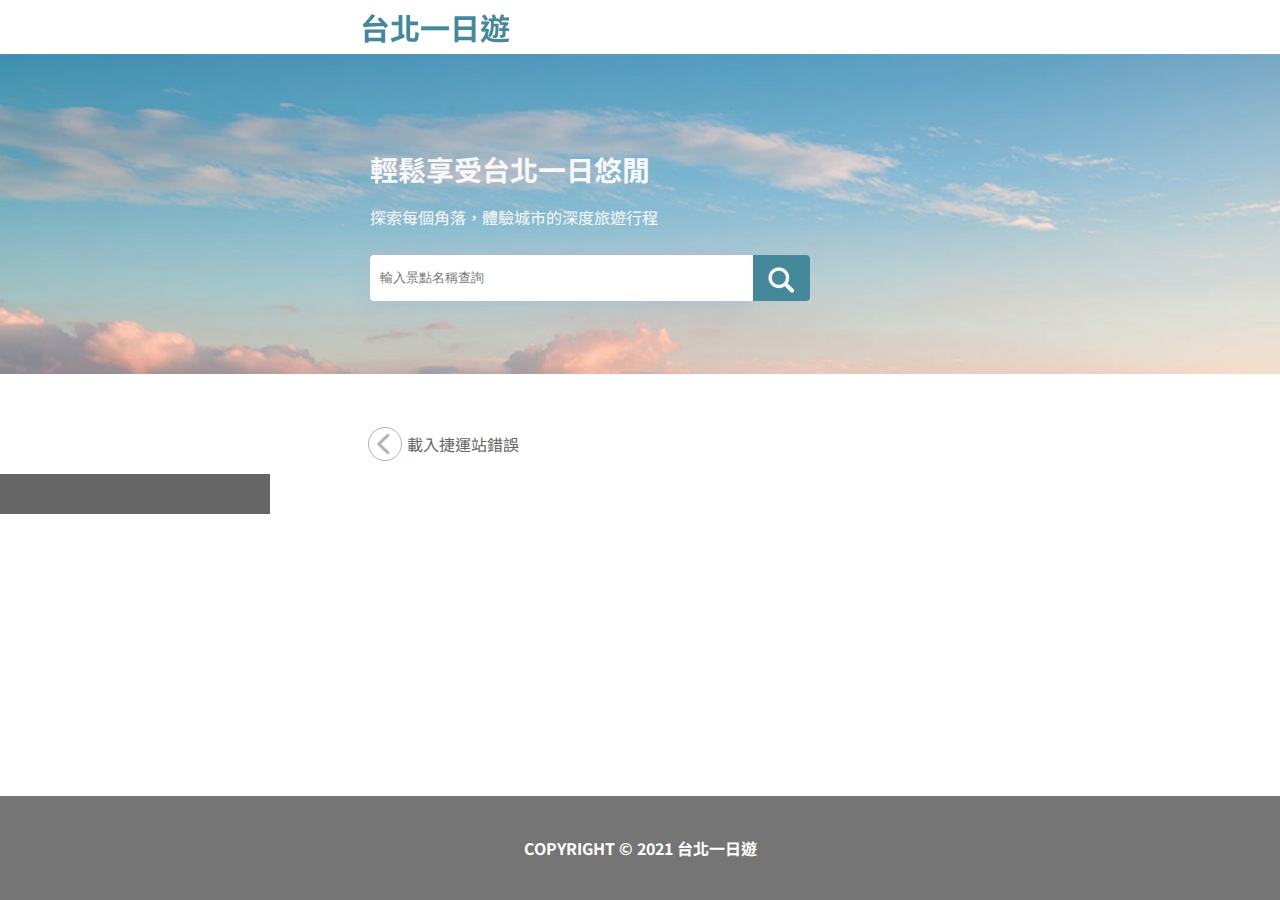
==== static/index.html @ b6308112 "20240606_0226" ====
<!DOCTYPE html>
<html lang="en">
  <head>
    <meta charset="UTF-8">
    <meta name="viewport" content="width=device-width, initial-scale=1.0">
    <title>Index</title>
    <link rel="stylesheet" type="text/css" href="/static/style.css"/>
  </head>
  <body>
    <!-- Navigation Bar -->
    <div class="navbar">
      <div class="navbar__block">
          <div class="navbar__text">台北一日遊</div>
          <div class="navbar__btnBlock">
              <button class="navbar__btn">預定行程</button>
              <button class="navbar__btn">登入/註冊</button>
          </div>
      </div>
    </div>
    <!-- Hero Section -->
    <div class="heroSection">
        <div class="heroSection_block">
            <div class="heroSection__text--big">輕鬆享受台北一日悠閒</div>
            <div class="heroSection__text--small">探索每個角落，體驗城市的深度旅遊行程</div>
            <div class="heroSection_seachbar">
                <input type="search" class="heroSection__input" placeholder="輸入景點名稱查詢"/>
                <button class="heroSection__btn" id="search_btn"><img src="/static/pic/search.png" alt="搜索" ></button>
            </div>
        </div>
    </div>
    <div class="main">
        <!-- List Bar -->
        <div class="listbar">
            <div class="listbar__btn--left"></div>
            <div class="listbar_text"></div>
            <div class="listbar__btn--right"></div>
        </div>
        <!-- Attraction Display Area -->
        <div class="attractionDisplayArea">
            <div class="attraction">
                <div class="attraction__text--name"></div>
                <div class="attraction__text--info">
                    <div class="attraction__text--mrt"></div>
                    <div class="attraction__text--cat"></div>
                </div>
            </div>
        </div>
    </div>
    <!-- Footer -->
    <footer>COPYRIGHT © 2021 台北一日遊</footer>

    <script src="/static/script.js"></script>
  </body>
</html>
---- static/style.css ----
@import url('https://fonts.googleapis.com/css2?family=Noto+Sans+TC:wght@400;700&display=swap');
body{
    margin: 0;
    padding: 0;
    font-size: 16px;
    font-family: 'Noto Sans TC', sans-serif;
    width: 1920px;
}

/* Navigation Bar */
.navbar{
    height: 54px;
    position: fixed;
    background-color: #FFFFFF;
    width: 100%;
}
.navbar__block{
    display: flex;
    width: 1200px;
    height: 34px;
    align-items: center;
    justify-content: space-between;
    margin-top: 10px;
    margin-left: 360px;
    position: fixed;
}
.navbar__text{
    color: #448899;
    font-size: 30px;
    font-weight: bold;
    height: 34px;
    line-height: 34px;
}
.navbar__btnBlock{
    height: 34px;
}
.navbar__btn{
    background: none;
    line-height: 13.3px;
    color: #666666;
    padding: 10px;
    border: none;
    cursor: pointer;
}

/* Hero Section */
.heroSection{
    color: #F8F8F8;
    background-image: url("/static/pic/101.png");
    background-size: cover;
    background-position: top 54px center;
    background-repeat: no-repeat;
    height: 320px;
    width: 1920px;
    padding-top: 54px;
    display: flex;
    align-items: center;
}
.heroSection_block{ 
    margin-left: 360px;
    width: 1200px;
}
.heroSection__text--big{
    font-size: 28px;
    font-weight: bold;
    height: 24px;
    line-height: 24px;
    text-shadow: 0px 0px 30px #AABBCC;
    margin: 10px;
    padding: 10px 0;
}
.heroSection__text--small{
    font-size: 16px;
    height: 13.3px;
    line-height: 13.3px;
    margin: 10px;
    padding: 10px 0;
}
.heroSection_seachbar{
    width: 460px;
    height: 46px;
    display: flex;
}
.heroSection__input{
    width: 400px;
    height: 46px;
    box-shadow: 0px 0px 20px 0px #AABBCC;
    border: none;
    margin: 10px 0 10px 10px;
    padding: 10px;
    border-radius: 4px 0 0 4px
}
.heroSection__btn{
    background-color: #448899;
    height: 46px;
    width: 60px;
    margin: 10px 10px 10px 0;
    padding: 10px 0;
    border: none;
    border-radius: 0 4px 4px 0;
    cursor: pointer;
}

.main{
    width: 1920px;
    margin: 40px auto;
}
/* List Bar */
.listbar{
    width: 1200px;
    display: flex;
    background-color: #FFFFFF;
    align-items: center;
    justify-content: center;
    margin: 0 auto;
}
.listbar__btn--left{
    background-image: url(/static/pic/btn_leftArrow.png);
    background-size: cover;
    background-repeat: no-repeat;
    width: 32px;
    height: 32px;
    opacity: 0.5;
    cursor: pointer;
    border: #666666 thin solid;
    border-radius: 100%;
}
.listbar__btn--left:hover{
    opacity: 1;
    cursor: pointer;
    border-color: #000000;
}
.listbar_text{
    font-size: 16px;
    color: #666666;
    display: flex;
    height: 50px;
    width: 1106px;
    overflow-x: hidden; 
    white-space: nowrap;
    align-items: center;
    margin: 5px;
    gap: 4px;
}
.listbar_text:hover{
    color: #000000;
}
.listbar__text--mrt{
    margin: 10px 13px;
    padding: 5px, 15px, 5px, 15px;
    cursor: pointer;
}
.listbar__btn--right{
    background-image: url(/static/pic/right\ arrow.png);
    background-size: cover;
    background-repeat: no-repeat;
    width: 32px;
    height: 32px;
    opacity: 0.5;
    cursor: pointer;
    border: #666666 thin solid;
    border-radius: 100%;
}
.listbar__btn--right:hover{
    opacity: 1;
    cursor: pointer;
    border-color: #000000;
}

/* Attraction Display Area */
.attractionDisplayArea{
    display: grid;
    grid-template-columns: 270px;
    grid-template-rows: 242px;
    gap: 10px;
}
.attraction{
    width: 270px;
    height: 242px;
    border-radius: 5px
}
.attraction__text--name{
    color: #FFFFFF;
    font-size: 16px;
    background-color: black;
    opacity: 0.6;
    height: 40px;
    font-weight: bold;
}
.attraction__text--info{
    color: #757575;
    background-color: #FFFFFF;
    height: 45px;
    font-size: 16px;
}

/* Footer */
footer{
    position: absolute;
    bottom: 0;
    width: 100vw;
    height: 104px;
    background-color: #757575;
    color: #FFFFFF;
    font-size: 16px;
    font-weight: bold;
    line-height: 104px;
    text-align: center;
}
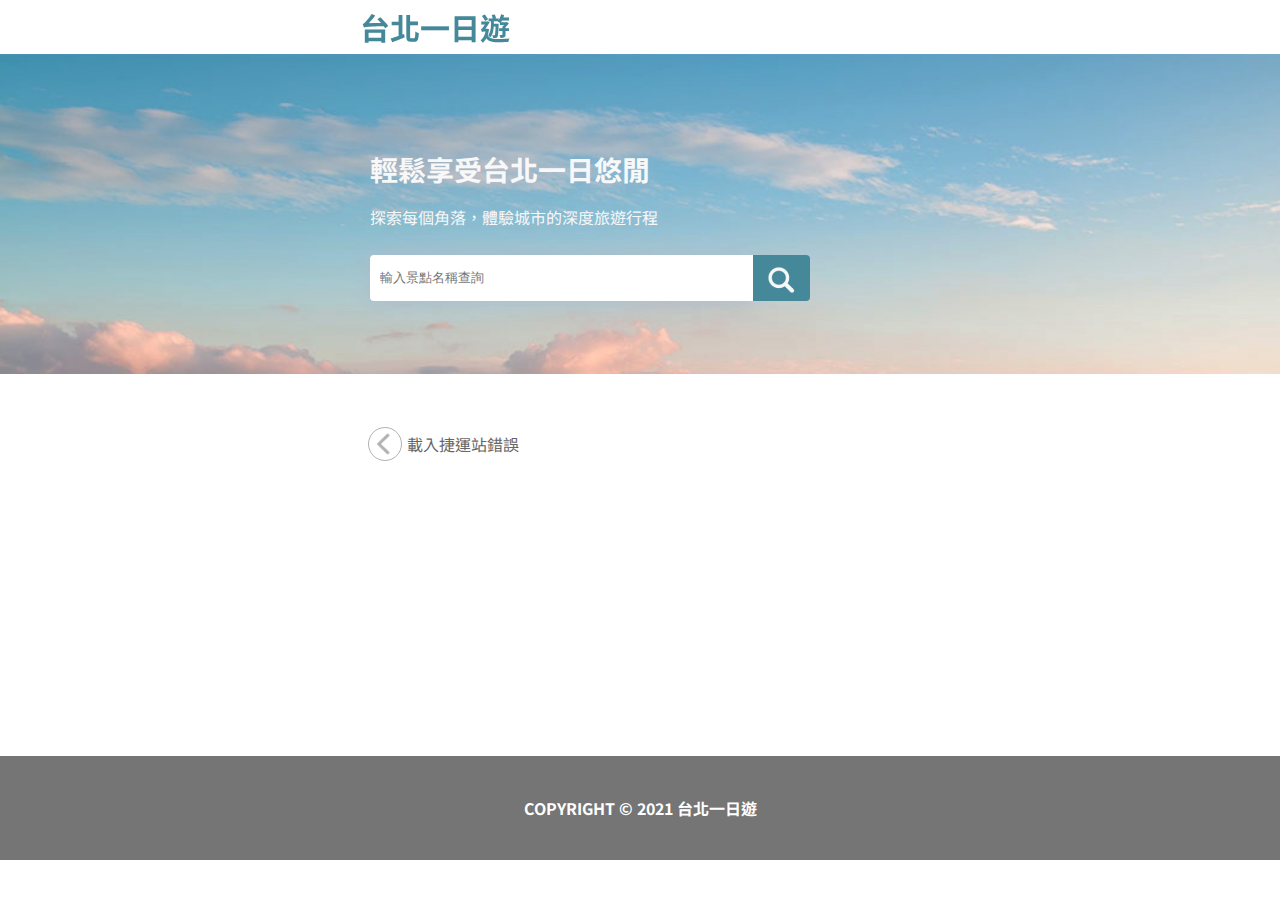
==== commit 6bf75f5e: "20240607_0230" ====
--- a/static/index.html
+++ b/static/index.html
@@ -37,13 +37,7 @@
         </div>
         <!-- Attraction Display Area -->
         <div class="attractionDisplayArea">
-            <div class="attraction">
-                <div class="attraction__text--name"></div>
-                <div class="attraction__text--info">
-                    <div class="attraction__text--mrt"></div>
-                    <div class="attraction__text--cat"></div>
-                </div>
-            </div>
+          <!-- 裡面顯示景點窗格 -->
         </div>
     </div>
     <!-- Footer -->
--- a/static/style.css
+++ b/static/style.css
@@ -70,7 +70,6 @@
     padding: 10px 0;
 }
 .heroSection__text--small{
-    font-size: 16px;
     height: 13.3px;
     line-height: 13.3px;
     margin: 10px;
@@ -170,39 +169,57 @@
 /* Attraction Display Area */
 .attractionDisplayArea{
     display: grid;
-    grid-template-columns: 270px;
+    grid-template-columns: 270px 270px 270px 270px;
     grid-template-rows: 242px;
     gap: 10px;
 }
 .attraction{
     width: 270px;
     height: 242px;
-    border-radius: 5px
+    border-radius: 5px;
+    position: relative;
+    border: 1px;
+    border-color: #E8E8E8; 
 }
 .attraction__text--name{
     color: #FFFFFF;
-    font-size: 16px;
     background-color: black;
     opacity: 0.6;
     height: 40px;
     font-weight: bold;
+    position: absolute;
+    bottom: 45px;
+    width: 100%;
 }
 .attraction__text--info{
     color: #757575;
     background-color: #FFFFFF;
     height: 45px;
-    font-size: 16px;
-}
+    display:flex;
+    justify-content: space-between;
+    position: absolute;
+    bottom: 0;
+    width: 100%;
+}
+/* .attraction__text--mrt{
+    text-align: start;
+}
+.attraction__text--cat{
+    text-align: end;
+} */
 
 /* Footer */
+body>footer{
+    position: sticky;
+    top: 100vh;
+}
 footer{
-    position: absolute;
+    /* position: absolute; */
     bottom: 0;
     width: 100vw;
     height: 104px;
     background-color: #757575;
     color: #FFFFFF;
-    font-size: 16px;
     font-weight: bold;
     line-height: 104px;
     text-align: center;
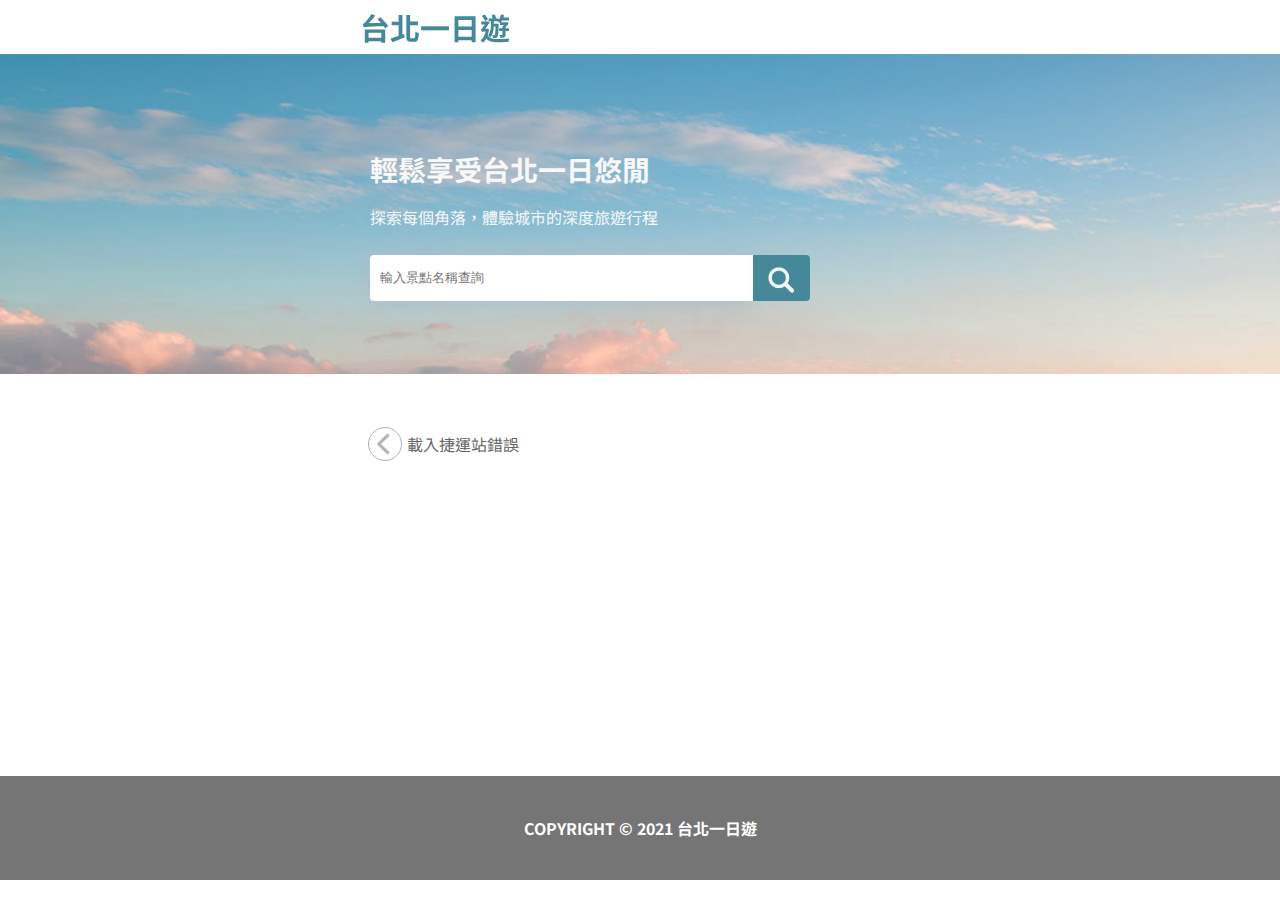
==== commit 0542aec3: "20240608_0210" ====
--- a/static/index.html
+++ b/static/index.html
@@ -23,8 +23,8 @@
             <div class="heroSection__text--big">輕鬆享受台北一日悠閒</div>
             <div class="heroSection__text--small">探索每個角落，體驗城市的深度旅遊行程</div>
             <div class="heroSection_seachbar">
-                <input type="search" class="heroSection__input" placeholder="輸入景點名稱查詢"/>
-                <button class="heroSection__btn" id="search_btn"><img src="/static/pic/search.png" alt="搜索" ></button>
+                <input type="search" id="input_keyword" class="heroSection__input" placeholder="輸入景點名稱查詢"/>
+                <button class="heroSection__btn" onclick="searchKeyword('input_keyword')" ><img src="/static/pic/search.png" alt="搜索" ></button>
             </div>
         </div>
     </div>
--- a/static/style.css
+++ b/static/style.css
@@ -171,25 +171,29 @@
     display: grid;
     grid-template-columns: 270px 270px 270px 270px;
     grid-template-rows: 242px;
-    gap: 10px;
+    gap: 30px;
+    margin: 20px 375px 0 375px;
 }
 .attraction{
     width: 270px;
     height: 242px;
     border-radius: 5px;
     position: relative;
-    border: 1px;
-    border-color: #E8E8E8; 
-}
-.attraction__text--name{
+    border: #E8E8E8 1px solid;
+    background-size: cover;
+    cursor: pointer;
+}
+.attraction__text--nameDiv{
     color: #FFFFFF;
-    background-color: black;
-    opacity: 0.6;
+    background-color: rgba(0, 0, 0, 0.6);
     height: 40px;
     font-weight: bold;
     position: absolute;
     bottom: 45px;
     width: 100%;
+}
+.attraction__text--name{
+    margin: 10px;
 }
 .attraction__text--info{
     color: #757575;
@@ -201,18 +205,19 @@
     bottom: 0;
     width: 100%;
 }
-/* .attraction__text--mrt{
-    text-align: start;
+.attraction__text--mrt{
+    margin:10px;
 }
 .attraction__text--cat{
-    text-align: end;
-} */
+    margin:10px;
+}
+.attraction__noResults{
+    color: #757575;
+    font-weight: bold; 
+    text-align: center;
+}
 
 /* Footer */
-body>footer{
-    position: sticky;
-    top: 100vh;
-}
 footer{
     /* position: absolute; */
     bottom: 0;
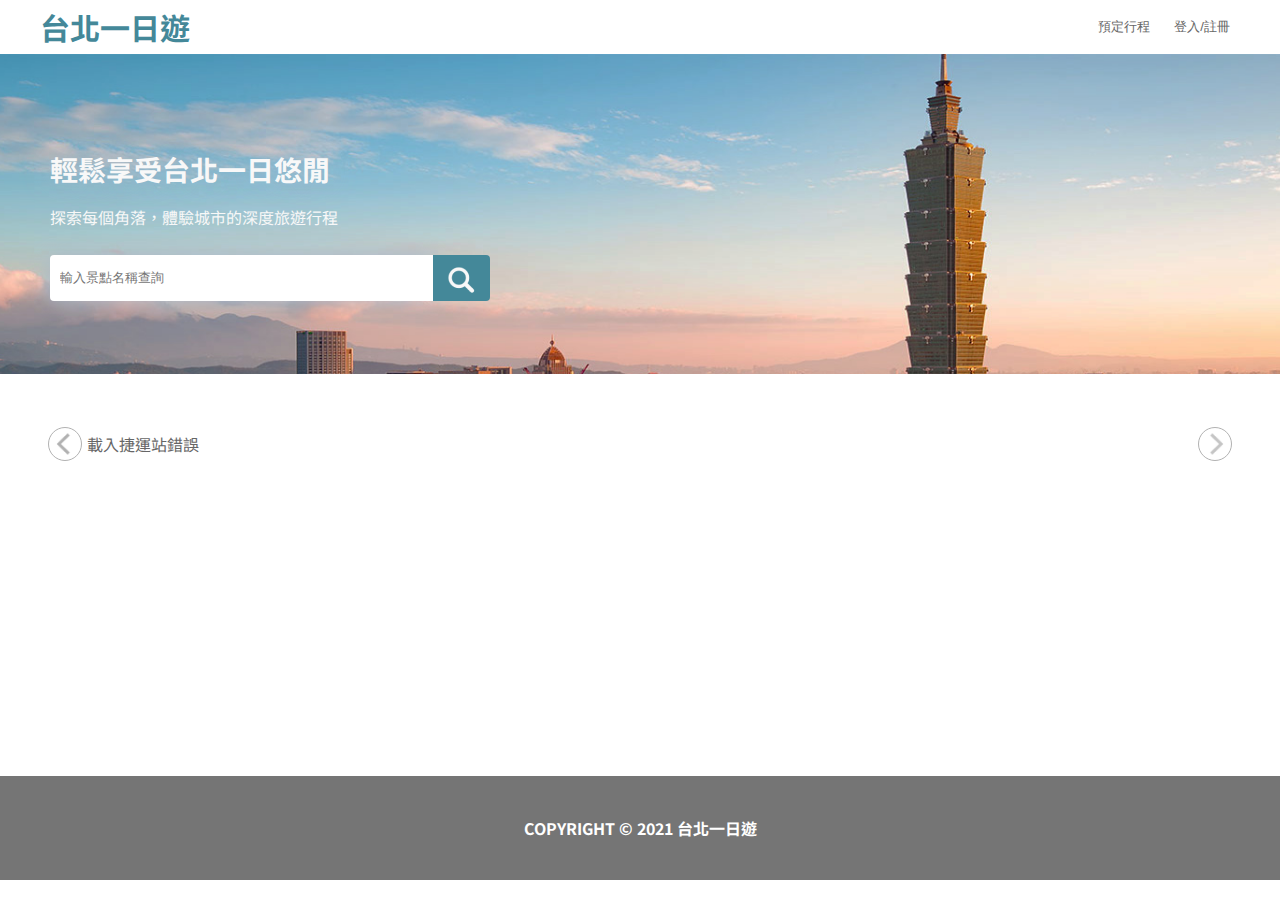
==== commit 9f3ba4a1: "20240608_1737" ====
--- a/static/index.html
+++ b/static/index.html
@@ -29,6 +29,7 @@
         </div>
     </div>
     <div class="main">
+      <div class="main__content">
         <!-- List Bar -->
         <div class="listbar">
             <div class="listbar__btn--left"></div>
@@ -39,6 +40,7 @@
         <div class="attractionDisplayArea">
           <!-- 裡面顯示景點窗格 -->
         </div>
+      </div>
     </div>
     <!-- Footer -->
     <footer>COPYRIGHT © 2021 台北一日遊</footer>
--- a/static/style.css
+++ b/static/style.css
@@ -4,7 +4,7 @@
     padding: 0;
     font-size: 16px;
     font-family: 'Noto Sans TC', sans-serif;
-    width: 1920px;
+    width: 100vw;
 }
 
 /* Navigation Bar */
@@ -12,7 +12,11 @@
     height: 54px;
     position: fixed;
     background-color: #FFFFFF;
-    width: 100%;
+    width: 100vw;
+    z-index: 1000;
+    display: flex;
+    align-items: center;
+    justify-content: center;
 }
 .navbar__block{
     display: flex;
@@ -20,9 +24,6 @@
     height: 34px;
     align-items: center;
     justify-content: space-between;
-    margin-top: 10px;
-    margin-left: 360px;
-    position: fixed;
 }
 .navbar__text{
     color: #448899;
@@ -51,13 +52,13 @@
     background-position: top 54px center;
     background-repeat: no-repeat;
     height: 320px;
-    width: 1920px;
+    width: 100vw;
     padding-top: 54px;
     display: flex;
     align-items: center;
+    justify-content: center; 
 }
 .heroSection_block{ 
-    margin-left: 360px;
     width: 1200px;
 }
 .heroSection__text--big{
@@ -101,8 +102,10 @@
 }
 
 .main{
-    width: 1920px;
+    width: 100vw;
     margin: 40px auto;
+    display: flex;
+    justify-content: center;
 }
 /* List Bar */
 .listbar{
@@ -172,7 +175,8 @@
     grid-template-columns: 270px 270px 270px 270px;
     grid-template-rows: 242px;
     gap: 30px;
-    margin: 20px 375px 0 375px;
+    margin: 20px auto 0 auto;
+    justify-content: center; 
 }
 .attraction{
     width: 270px;
@@ -228,4 +232,66 @@
     font-weight: bold;
     line-height: 104px;
     text-align: center;
+}
+
+/* 當視窗大小介於600-1200套用以下css */
+@media (min-width: 600px) and (max-width: 1200px){
+    /* Navigation Bar */
+    .navbar__block{
+        width: 600px;
+    }
+    /* Hero Section */
+    .heroSection_block{
+        width: 600px;
+    }
+    /* List Bar */
+    .listbar{
+        width: 600px;
+    }
+    .listbar_text{
+        width: 506px;
+    }
+    /* Attraction Display Area */
+    .attractionDisplayArea{
+        grid-template-columns: 270px 270px;
+        gap: 30px;
+        margin: 20px 315px 0 315px;
+    }
+}
+
+/* 當視窗大小介於360-600套用以下css */
+@media (min-width: 360px) and (max-width: 600px){
+    /* Navigation Bar */
+    .navbar__block{
+        width: 360px;
+    }
+    /* Hero Section */
+    .heroSection_block{
+        width: 360px;
+    }
+    .heroSection_seachbar{
+        width: 285px;
+    }
+    .heroSection__input{
+        width: 230px;
+    }
+    /* List Bar */
+    .listbar{
+        width: 360px;
+    }
+    .listbar_text{
+        width: 266px;
+    }
+    /* Attraction Display Area */
+    .attractionDisplayArea{
+        grid-template-columns: 322px;
+        grid-template-rows: 280px;
+        gap: 15px; 
+        margin: 15px 15px 0 15px;
+    }
+    .attraction{
+        width: 322px;
+        height: 280px;
+    }
+    
 }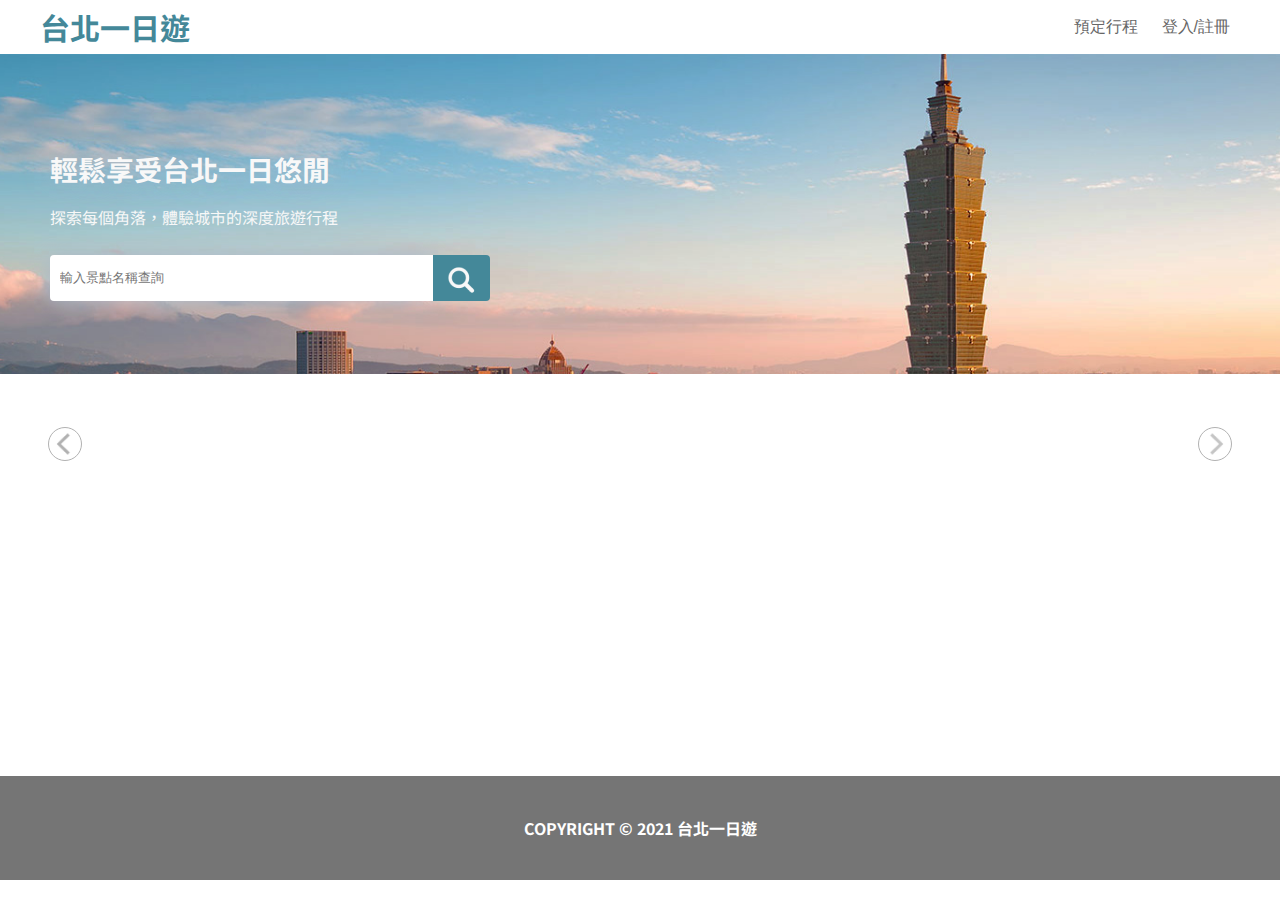
==== commit 24062980: "20240611_0332" ====
--- a/static/index.html
+++ b/static/index.html
@@ -4,25 +4,18 @@
     <meta charset="UTF-8">
     <meta name="viewport" content="width=device-width, initial-scale=1.0">
     <title>Index</title>
-    <link rel="stylesheet" type="text/css" href="/static/style.css"/>
+    <link rel="stylesheet" type="text/css" href="/static/css/index.css"/>
+    <link rel="stylesheet" type="text/css" href="/static/css/base.css"/>
   </head>
   <body>
     <!-- Navigation Bar -->
-    <div class="navbar">
-      <div class="navbar__block">
-          <div class="navbar__text">台北一日遊</div>
-          <div class="navbar__btnBlock">
-              <button class="navbar__btn">預定行程</button>
-              <button class="navbar__btn">登入/註冊</button>
-          </div>
-      </div>
-    </div>
+    <div class="navbar_insert"></div>
     <!-- Hero Section -->
     <div class="heroSection">
-        <div class="heroSection_block">
+        <div class="heroSection__block">
             <div class="heroSection__text--big">輕鬆享受台北一日悠閒</div>
             <div class="heroSection__text--small">探索每個角落，體驗城市的深度旅遊行程</div>
-            <div class="heroSection_seachbar">
+            <div class="heroSection__seachbar">
                 <input type="search" id="input_keyword" class="heroSection__input" placeholder="輸入景點名稱查詢"/>
                 <button class="heroSection__btn" onclick="searchKeyword('input_keyword')" ><img src="/static/pic/search.png" alt="搜索" ></button>
             </div>
@@ -33,7 +26,7 @@
         <!-- List Bar -->
         <div class="listbar">
             <div class="listbar__btn--left"></div>
-            <div class="listbar_text"></div>
+            <div class="listbar__text" onclick="searchKeyword('input_keyword')" ></div>
             <div class="listbar__btn--right"></div>
         </div>
         <!-- Attraction Display Area -->
@@ -43,8 +36,8 @@
       </div>
     </div>
     <!-- Footer -->
-    <footer>COPYRIGHT © 2021 台北一日遊</footer>
-
-    <script src="/static/script.js"></script>
+    <div class="footer_insert"></div>
+    <script src="/static/js/base.js" defer></script>
+    <script src="/static/js/index.js" defer></script>
   </body>
 </html>--- a/static/css/index.css
+++ b/static/css/index.css
@@ -0,0 +1,232 @@
+
+/* Hero Section */
+.heroSection{
+    color: #F8F8F8;
+    background-image: url("/static/pic/101.png");
+    background-size: cover;
+    background-position: top 54px center;
+    background-repeat: no-repeat;
+    height: 320px;
+    width: 100vw;
+    padding-top: 54px;
+    display: flex;
+    align-items: center;
+    justify-content: center; 
+}
+.heroSection__block{ 
+    width: 1200px;
+}
+.heroSection__text--big{
+    font-size: 28px;
+    font-weight: bold;
+    height: 24px;
+    line-height: 24px;
+    text-shadow: 0px 0px 30px #AABBCC;
+    margin: 10px;
+    padding: 10px 0;
+}
+.heroSection__text--small{
+    height: 13.3px;
+    line-height: 13.3px;
+    margin: 10px;
+    padding: 10px 0;
+}
+.heroSection__seachbar{
+    width: 460px;
+    height: 46px;
+    display: flex;
+}
+.heroSection__input{
+    width: 400px;
+    height: 46px;
+    box-shadow: 0px 0px 20px 0px #AABBCC;
+    border: none;
+    margin: 10px 0 10px 10px;
+    padding: 10px;
+    border-radius: 4px 0 0 4px
+}
+.heroSection__btn{
+    background-color: #448899;
+    height: 46px;
+    width: 60px;
+    margin: 10px 10px 10px 0;
+    padding: 10px 0;
+    border: none;
+    border-radius: 0 4px 4px 0;
+    cursor: pointer;
+}
+
+.main{
+    width: 100vw;
+    margin: 40px auto;
+    display: flex;
+    justify-content: center;
+}
+/* List Bar */
+.listbar{
+    width: 1200px;
+    display: flex;
+    background-color: #FFFFFF;
+    align-items: center;
+    justify-content: center;
+    margin: 0 auto;
+}
+.listbar__btn--left{
+    background-image: url(/static/pic/btn_leftArrow.png);
+    background-size: cover;
+    background-repeat: no-repeat;
+    width: 32px;
+    height: 32px;
+    opacity: 0.5;
+    cursor: pointer;
+    border: #666666 thin solid;
+    border-radius: 100%;
+}
+.listbar__btn--left:hover{
+    opacity: 1;
+    cursor: pointer;
+    border-color: #000000;
+}
+.listbar__text{
+    font-size: 16px;
+    color: #666666;
+    display: flex;
+    height: 50px;
+    width: 1106px;
+    overflow-x: hidden; 
+    white-space: nowrap;
+    align-items: center;
+    margin: 5px;
+    gap: 4px;
+}
+.listbar__text:hover{
+    color: #000000;
+}
+.listbar__text--mrt{
+    margin: 10px 13px;
+    padding: 5px, 15px, 5px, 15px;
+    cursor: pointer;
+}
+.listbar__btn--right{
+    background-image: url(/static/pic/right\ arrow.png);
+    background-size: cover;
+    background-repeat: no-repeat;
+    width: 32px;
+    height: 32px;
+    opacity: 0.5;
+    cursor: pointer;
+    border: #666666 thin solid;
+    border-radius: 100%;
+}
+.listbar__btn--right:hover{
+    opacity: 1;
+    cursor: pointer;
+    border-color: #000000;
+}
+
+/* Attraction Display Area */
+.attractionDisplayArea{
+    display: grid;
+    grid-template-columns: 270px 270px 270px 270px;
+    grid-template-rows: 242px;
+    gap: 30px;
+    margin: 20px auto 0 auto;
+    justify-content: center; 
+}
+.attraction{
+    width: 270px;
+    height: 242px;
+    border-radius: 5px;
+    position: relative;
+    border: #E8E8E8 1px solid;
+    background-size: cover;
+    cursor: pointer;
+}
+.attraction__text--nameDiv{
+    color: #FFFFFF;
+    background-color: rgba(0, 0, 0, 0.6);
+    height: 40px;
+    font-weight: bold;
+    position: absolute;
+    bottom: 45px;
+    width: 100%;
+}
+.attraction__text--name{
+    margin: 10px;
+}
+.attraction__text--info{
+    color: #757575;
+    background-color: #FFFFFF;
+    height: 45px;
+    display:flex;
+    justify-content: space-between;
+    position: absolute;
+    bottom: 0;
+    width: 100%;
+}
+.attraction__text--mrt{
+    margin:10px;
+}
+.attraction__text--cat{
+    margin:10px;
+}
+.attraction__noResults{
+    color: #757575;
+    font-weight: bold; 
+    text-align: center;
+}
+
+
+/* 當視窗大小介於600-1200套用以下css */
+@media (min-width: 600px) and (max-width: 1200px){
+    /* Hero Section */
+    .heroSection__block{
+        width: 600px;
+    }
+    /* List Bar */
+    .listbar{
+        width: 600px;
+    }
+    .listbar__text{
+        width: 506px;
+    }
+    /* Attraction Display Area */
+    .attractionDisplayArea{
+        grid-template-columns: 270px 270px;
+        gap: 30px;
+        margin: 20px 315px 0 315px;
+    }
+}
+
+/* 當視窗大小介於360-600套用以下css */
+@media (min-width: 360px) and (max-width: 600px){
+    /* Hero Section */
+    .heroSection__block{
+        width: 360px;
+    }
+    .heroSection__seachbar{
+        width: 285px;
+    }
+    .heroSection__input{
+        width: 230px;
+    }
+    /* List Bar */
+    .listbar{
+        width: 360px;
+    }
+    .listbar__text{
+        width: 266px;
+    }
+    /* Attraction Display Area */
+    .attractionDisplayArea{
+        grid-template-columns: 322px;
+        grid-template-rows: 280px;
+        gap: 15px; 
+        margin: 15px 15px 0 15px;
+    }
+    .attraction{
+        width: 322px;
+        height: 280px;
+    }
+    
+}--- a/static/css/base.css
+++ b/static/css/base.css
@@ -0,0 +1,77 @@
+@import url('https://fonts.googleapis.com/css2?family=Noto+Sans+TC:wght@400;700&display=swap');
+body{
+    margin: 0;
+    padding: 0;
+    font-size: 16px;
+    font-family: 'Noto Sans TC', sans-serif;
+    width: 100vw;
+    overflow-x: hidden;
+}
+
+/* Navigation Bar */
+.navbar{
+    height: 54px;
+    position: fixed;
+    background-color: #FFFFFF;
+    width: 100vw;
+    z-index: 1000;
+    display: flex;
+    align-items: center;
+    justify-content: center;
+}
+.navbar__block{
+    display: flex;
+    width: 1200px;
+    height: 34px;
+    align-items: center;
+    justify-content: space-between;
+}
+.navbar__text{
+    color: #448899;
+    font-size: 30px;
+    font-weight: bold;
+    height: 34px;
+    line-height: 34px;
+    cursor: pointer;
+}
+.navbar__btnBlock{
+    height: 34px;
+}
+.navbar__btn{
+    background: none;
+    line-height: 13.3px;
+    color: #666666;
+    padding: 10px;
+    border: none;
+    cursor: pointer;
+    font-size: 16px;
+}
+
+/* Footer */
+footer{
+    /* position: absolute; */
+    bottom: 0;
+    width: 100vw;
+    height: 104px;
+    background-color: #757575;
+    color: #FFFFFF;
+    font-weight: bold;
+    line-height: 104px;
+    text-align: center;
+}
+
+/* 當視窗大小介於600-1200套用以下css */
+@media (min-width: 600px) and (max-width: 1200px){
+    /* Navigation Bar */
+    .navbar__block{
+        width: 600px;
+    }
+}
+
+/* 當視窗大小介於360-600套用以下css */
+@media (min-width: 360px) and (max-width: 600px){
+    /* Navigation Bar */
+    .navbar__block{
+        width: 360px;
+    }
+}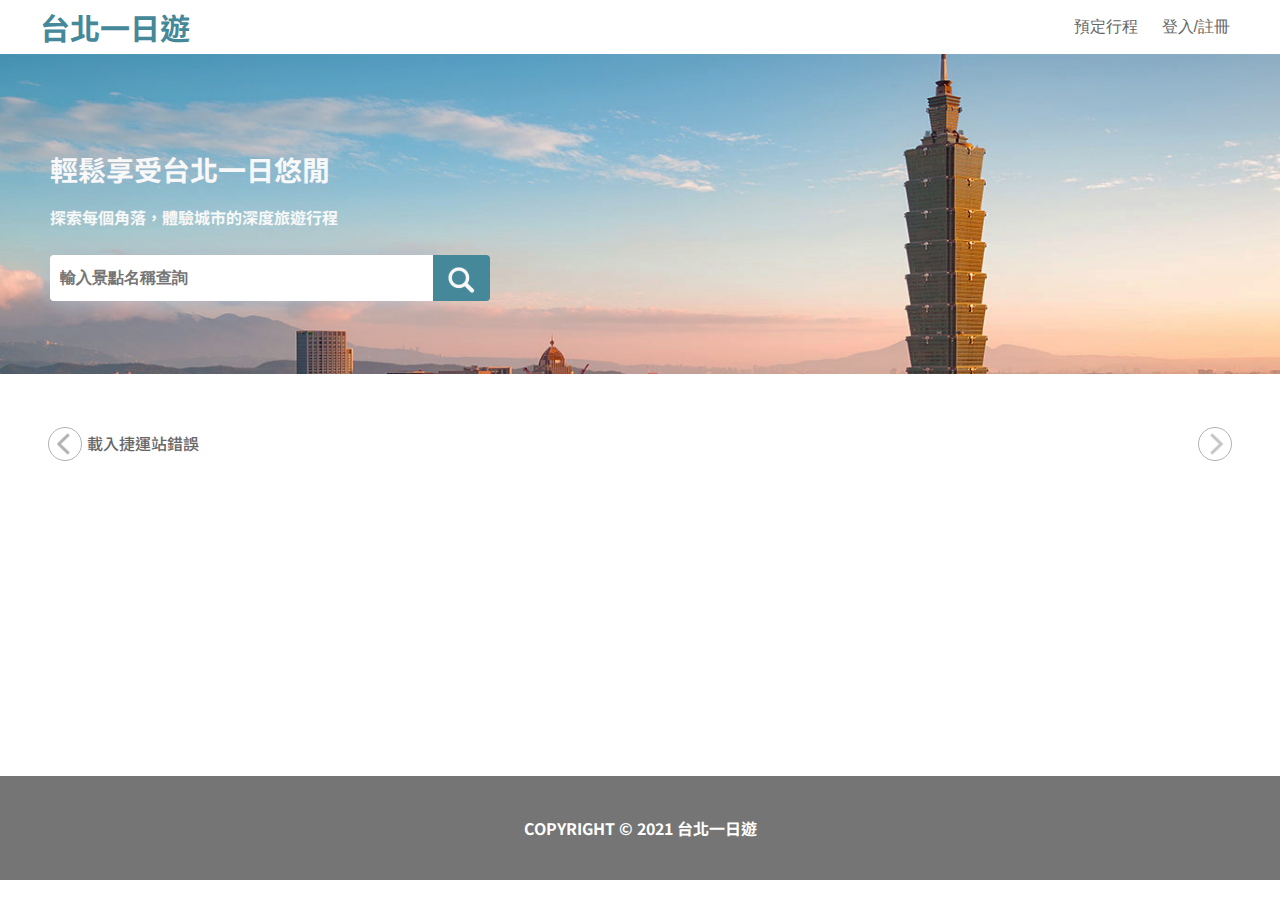
==== commit d993dd85: "# separate navbar and footer into base.html .css .js # index.js function independent add homepage li" ====
--- a/static/index.html
+++ b/static/index.html
@@ -16,8 +16,8 @@
             <div class="heroSection__text--big">輕鬆享受台北一日悠閒</div>
             <div class="heroSection__text--small">探索每個角落，體驗城市的深度旅遊行程</div>
             <div class="heroSection__seachbar">
-                <input type="search" id="input_keyword" class="heroSection__input" placeholder="輸入景點名稱查詢"/>
-                <button class="heroSection__btn" onclick="searchKeyword('input_keyword')" ><img src="/static/pic/search.png" alt="搜索" ></button>
+                <input type="search" class="heroSection__input" placeholder="輸入景點名稱查詢"/>
+                <button class="heroSection__btn"><img src="/static/pic/search.png" alt="搜索" ></button>
             </div>
         </div>
     </div>
@@ -26,7 +26,7 @@
         <!-- List Bar -->
         <div class="listbar">
             <div class="listbar__btn--left"></div>
-            <div class="listbar__text" onclick="searchKeyword('input_keyword')" ></div>
+            <div class="listbar__text"></div>
             <div class="listbar__btn--right"></div>
         </div>
         <!-- Attraction Display Area -->
--- a/static/css/index.css
+++ b/static/css/index.css
@@ -19,15 +19,14 @@
 .heroSection__text--big{
     font-size: 28px;
     font-weight: bold;
-    height: 24px;
     line-height: 24px;
     text-shadow: 0px 0px 30px #AABBCC;
     margin: 10px;
     padding: 10px 0;
 }
 .heroSection__text--small{
-    height: 13.3px;
     line-height: 13.3px;
+    font-weight: bold;
     margin: 10px;
     padding: 10px 0;
 }
@@ -43,7 +42,11 @@
     border: none;
     margin: 10px 0 10px 10px;
     padding: 10px;
-    border-radius: 4px 0 0 4px
+    border-radius: 4px 0 0 4px;
+    font-size: 16px;
+    font-weight: bold;
+    line-height: 13.3px;
+    color: #757575;
 }
 .heroSection__btn{
     background-color: #448899;
@@ -88,7 +91,8 @@
     border-color: #000000;
 }
 .listbar__text{
-    font-size: 16px;
+    line-height: 13.3px;
+    font-weight: 500;
     color: #666666;
     display: flex;
     height: 50px;
@@ -155,6 +159,7 @@
     margin: 10px;
 }
 .attraction__text--info{
+    font-weight: 500;
     color: #757575;
     background-color: #FFFFFF;
     height: 45px;
--- a/static/css/base.css
+++ b/static/css/base.css
@@ -45,6 +45,7 @@
     border: none;
     cursor: pointer;
     font-size: 16px;
+    font-weight: 500;
 }
 
 /* Footer */
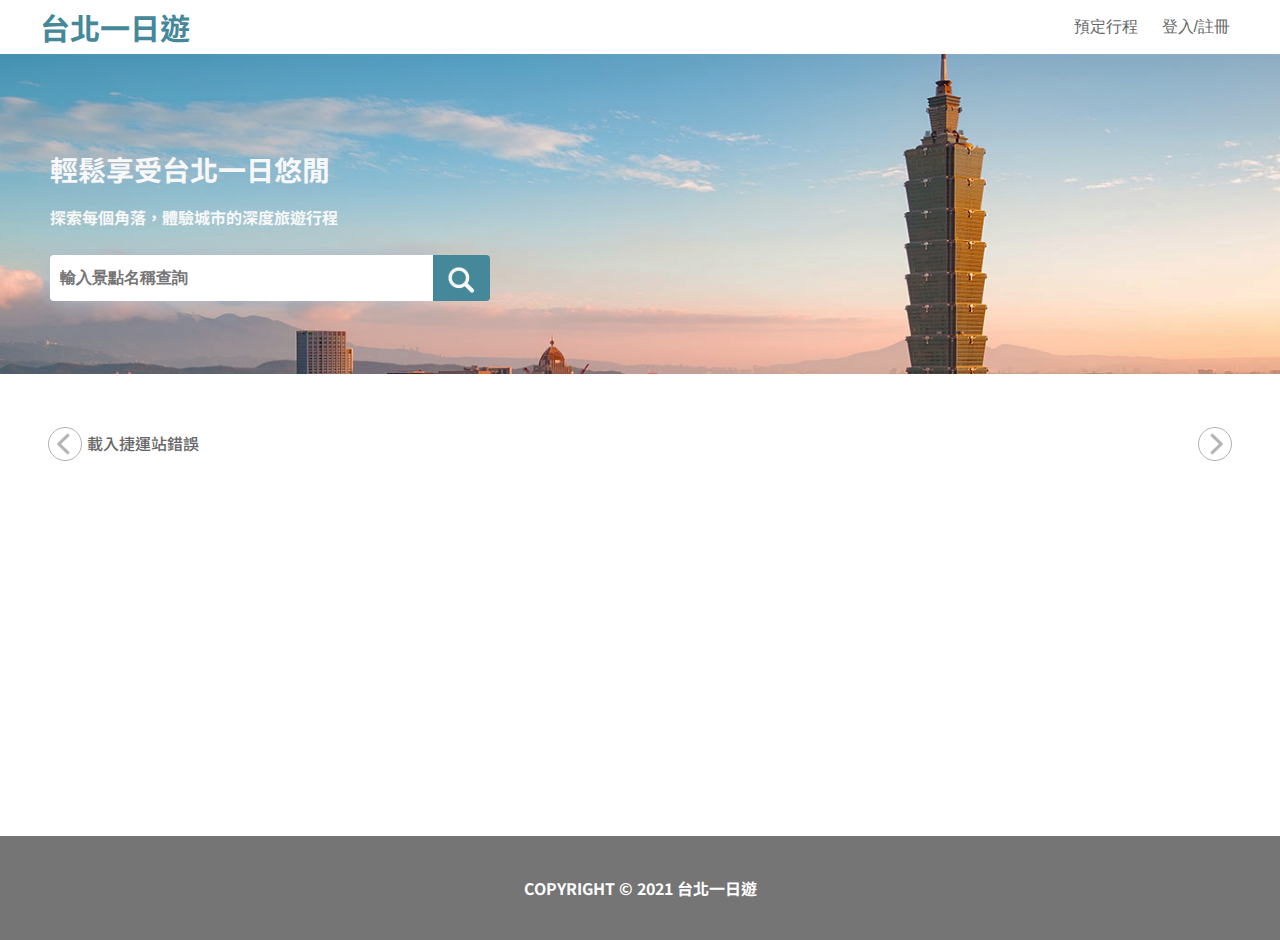
==== commit 4fd51c62: "# user api*3, signin & signup popup window, create member table - user api*3: signup, signin get tok" ====
--- a/static/index.html
+++ b/static/index.html
@@ -8,36 +8,43 @@
     <link rel="stylesheet" type="text/css" href="/static/css/base.css"/>
   </head>
   <body>
-    <!-- Navigation Bar -->
-    <div class="navbar_insert"></div>
-    <!-- Hero Section -->
-    <div class="heroSection">
-        <div class="heroSection__block">
-            <div class="heroSection__text--big">輕鬆享受台北一日悠閒</div>
-            <div class="heroSection__text--small">探索每個角落，體驗城市的深度旅遊行程</div>
-            <div class="heroSection__seachbar">
-                <input type="search" class="heroSection__input" placeholder="輸入景點名稱查詢"/>
-                <button class="heroSection__btn"><img src="/static/pic/search.png" alt="搜索" ></button>
-            </div>
+    <div class="content">
+      <!-- Navigation Bar -->
+      <div class="navbar_insert"></div>
+      
+      <!-- Hero Section -->
+      <div class="heroSection">
+          <div class="heroSection__block">
+              <div class="heroSection__text--big">輕鬆享受台北一日悠閒</div>
+              <div class="heroSection__text--small">探索每個角落，體驗城市的深度旅遊行程</div>
+              <div class="heroSection__seachbar">
+                  <input type="search" class="heroSection__input" placeholder="輸入景點名稱查詢"/>
+                  <button class="heroSection__btn"><img src="/static/pic/search.png" alt="搜索" ></button>
+              </div>
+          </div>
         </div>
-    </div>
-    <div class="main">
-      <div class="main__content">
-        <!-- List Bar -->
-        <div class="listbar">
-            <div class="listbar__btn--left"></div>
-            <div class="listbar__text"></div>
-            <div class="listbar__btn--right"></div>
-        </div>
-        <!-- Attraction Display Area -->
-        <div class="attractionDisplayArea">
-          <!-- 裡面顯示景點窗格 -->
+      <div class="main">
+        <div class="main__content">
+          <!-- List Bar -->
+          <div class="listbar">
+              <div class="listbar__btn--left"></div>
+              <div class="listbar__text"></div>
+              <div class="listbar__btn--right"></div>
+          </div>
+          <!-- Attraction Display Area -->
+          <div class="attractionDisplayArea">
+            <!-- 裡面顯示景點窗格 -->
+          </div>
         </div>
       </div>
-    </div>
-    <!-- Footer -->
-    <div class="footer_insert"></div>
-    <script src="/static/js/base.js" defer></script>
-    <script src="/static/js/index.js" defer></script>
+      <!-- Footer -->
+      <div class="footer_insert"></div>
+  </div>
+
+  <!-- dialog section -->
+  <div class="dialog_insert"></div>
+
+  <script src="/static/js/base.js" defer></script>
+  <script src="/static/js/index.js" defer></script>
   </body>
 </html>--- a/static/css/index.css
+++ b/static/css/index.css
@@ -75,7 +75,7 @@
     margin: 0 auto;
 }
 .listbar__btn--left{
-    background-image: url(/static/pic/btn_leftArrow.png);
+    background-image: url(/static/pic/leftArrow.png);
     background-size: cover;
     background-repeat: no-repeat;
     width: 32px;
@@ -83,7 +83,7 @@
     opacity: 0.5;
     cursor: pointer;
     border: #666666 thin solid;
-    border-radius: 100%;
+    border-radius: 50%;
 }
 .listbar__btn--left:hover{
     opacity: 1;
@@ -112,7 +112,7 @@
     cursor: pointer;
 }
 .listbar__btn--right{
-    background-image: url(/static/pic/right\ arrow.png);
+    background-image: url(/static/pic/rightArrow.png);
     background-size: cover;
     background-repeat: no-repeat;
     width: 32px;
@@ -120,7 +120,7 @@
     opacity: 0.5;
     cursor: pointer;
     border: #666666 thin solid;
-    border-radius: 100%;
+    border-radius: 50%;
 }
 .listbar__btn--right:hover{
     opacity: 1;
@@ -184,6 +184,9 @@
 
 /* 當視窗大小介於600-1200套用以下css */
 @media (min-width: 600px) and (max-width: 1200px){
+    .main{
+        display: block;
+    }
     /* Hero Section */
     .heroSection__block{
         width: 600px;
--- a/static/css/base.css
+++ b/static/css/base.css
@@ -6,6 +6,10 @@
     font-family: 'Noto Sans TC', sans-serif;
     width: 100vw;
     overflow-x: hidden;
+}
+
+.faded{
+    opacity: 75%;
 }
 
 /* Navigation Bar */
@@ -47,10 +51,96 @@
     font-size: 16px;
     font-weight: 500;
 }
+.navbar__btn:hover{
+    color: black;
+    font-weight: 500;
+}
+
+/* dialog section */
+.dialog_insert{
+    position: fixed;
+    left: 50%;
+    transform: translateX(-50%);
+    z-index: 1000;
+    top: 0;
+}
+.dialog__block{
+    display: none;
+    width: 340px;
+    border-radius: 6px;
+    background-color: #FFFFFF;
+    margin: 80px auto auto auto;
+    position: relative;
+    overflow: hidden; 
+    box-shadow: 0px 4px 60px 0px #AAAAAA;
+}
+.display{
+    display: block;
+}
+.dialog__bar{
+    height: 10px;
+    background: linear-gradient(270deg, #337788 0%, #66AABB 100%);
+}
+.dialog__text--title{
+    font-size: 24px;
+    font-weight: bold;
+    color: #666666;
+    margin: 15px;
+    text-align: center;
+}
+.dialog__icon--close{
+    position: absolute;
+    top: 27px;
+    right: 17px;
+    background-image: url(/static/pic/close.png);
+    background-size: cover;
+    width: 16px;
+    height: 16px;
+    cursor: pointer;
+}
+.dialog__input{
+    background-color: #FFFFFF;
+    border: #CCCCCC solid 1px;
+    border-radius: 5px;
+    font-size: 16px;
+    font-weight: 500;
+    color: #757575;
+    margin: 0 15px 10px 15px;
+    height: 47px;
+    width: calc(100% - 45px);
+    padding-left: 15px;
+}
+.dialog__btn{
+    background-color: #448899;
+    border: none;
+    border-radius: 5px;
+    color: #FFFFFF;
+    font-size: 19px;
+    margin: 0 15px 10px 15px;
+    height: 47px;
+    width: calc(100% - 30px);
+    cursor: pointer;
+}
+.dialog__text--error{
+    color: red;
+    text-align: center;
+    margin: 0 15px 15px 15px;
+}
+.dialog__text--switch{
+    font-weight: 500;
+    color: #666666;
+    margin: 0 15px 15px 15px;
+    width: calc(100% - 30px);
+    text-align: center;
+    cursor: pointer;
+}
+.dialog__text--switch:hover{
+    text-decoration:underline;
+}
 
 /* Footer */
 footer{
-    /* position: absolute; */
+    position: sticky;
     bottom: 0;
     width: 100vw;
     height: 104px;
@@ -59,13 +149,17 @@
     font-weight: bold;
     line-height: 104px;
     text-align: center;
+    margin-top: 100px;
 }
 
 /* 當視窗大小介於600-1200套用以下css */
 @media (min-width: 600px) and (max-width: 1200px){
     /* Navigation Bar */
     .navbar__block{
-        width: 600px;
+        width: 100vw;
+    }
+    .navbar__text{
+        margin-left: 10px;
     }
 }
 
@@ -73,6 +167,9 @@
 @media (min-width: 360px) and (max-width: 600px){
     /* Navigation Bar */
     .navbar__block{
-        width: 360px;
+        width: 100vw;
+    }
+    .navbar__text{
+        margin-left: 10px;
     }
 }